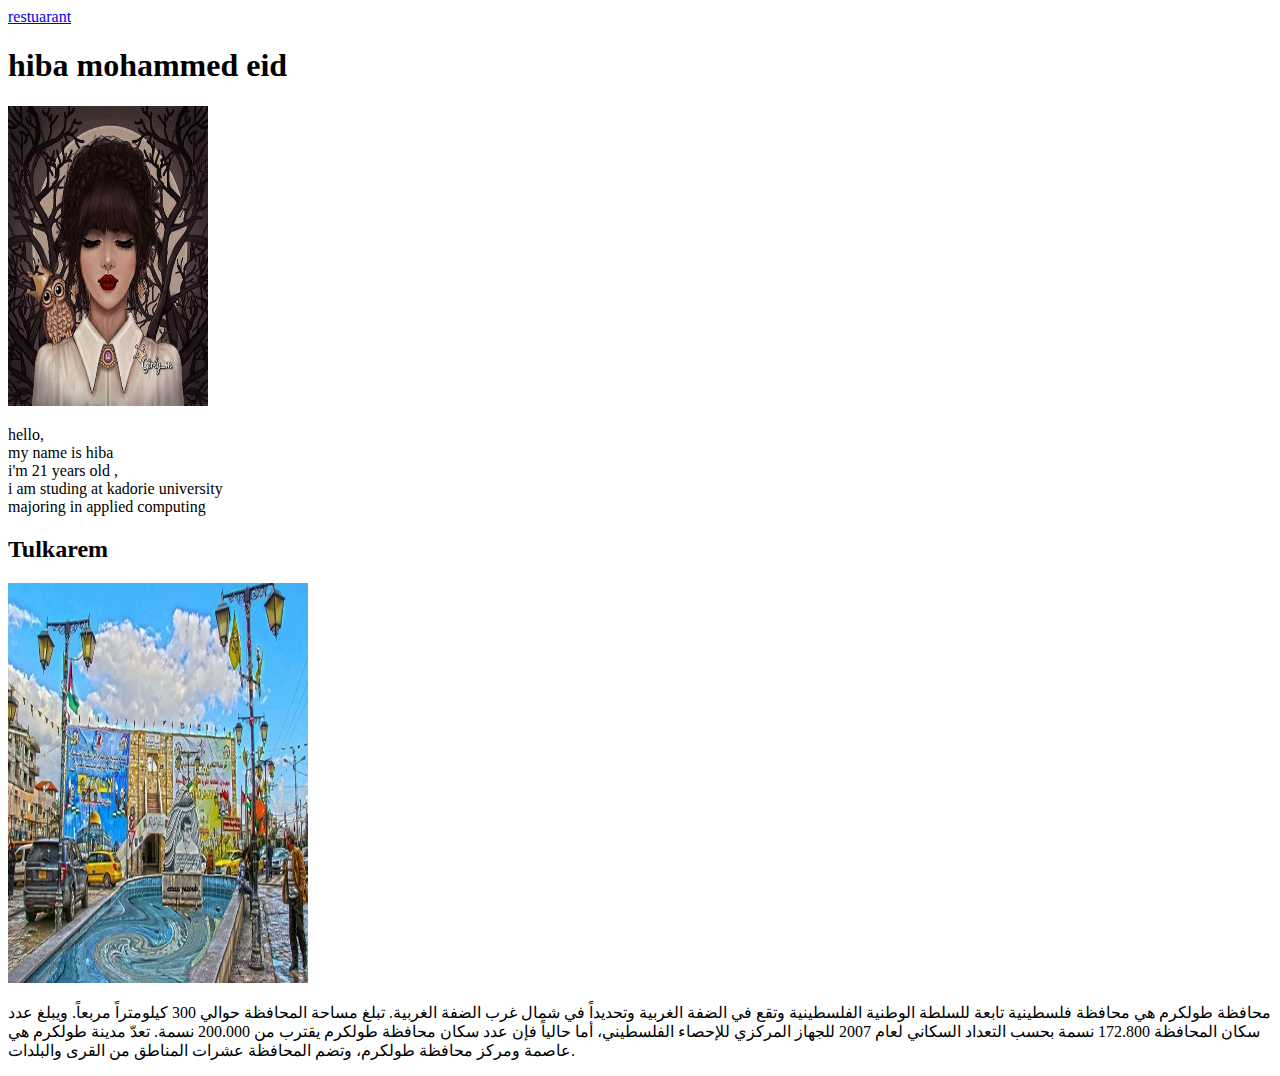
==== index.html @ 35b358cd "Add files via upload" ====
<!DOCTYPE html>
<html>
    
    <body>
        
        <a href="./restuarant.html" target="_blank">restuarant</a>

        <h1>hiba mohammed eid</h1> 
        
        <img src="./images/girl.jpeg" 
        width="200px" height="300px"
        alt="this is a profile picture of me"
        title="this is image">

        <p>hello, <br/>
        my name is hiba <br/>
        i'm 21 years old ,<br/>
        i am studing at kadorie university<br/>
        majoring in applied computing 
        </p>
        
        <h2>Tulkarem</h2>
        
        <img src="./images/t.jpg" 
        width="300px" height="400px"
        alt="this is a profile picture of me"
        title="this is image">
        
        <p>محافظة طولكرم هي محافظة فلسطينية تابعة للسلطة الوطنية الفلسطينية وتقع في الضفة الغربية وتحديداً في شمال غرب الضفة الغربية. تبلغ مساحة المحافظة حوالي 300 كيلومتراً مربعاً. ويبلغ عدد سكان المحافظة 172.800 نسمة بحسب التعداد السكاني لعام 2007 للجهاز المركزي للإحصاء الفلسطيني، أما حالياً فإن عدد سكان محافظة طولكرم يقترب من 200.000 نسمة. تعدّ مدينة طولكرم هي عاصمة ومركز محافظة طولكرم، وتضم المحافظة عشرات المناطق من القرى والبلدات.</p>

    


            
    </body>











</html>
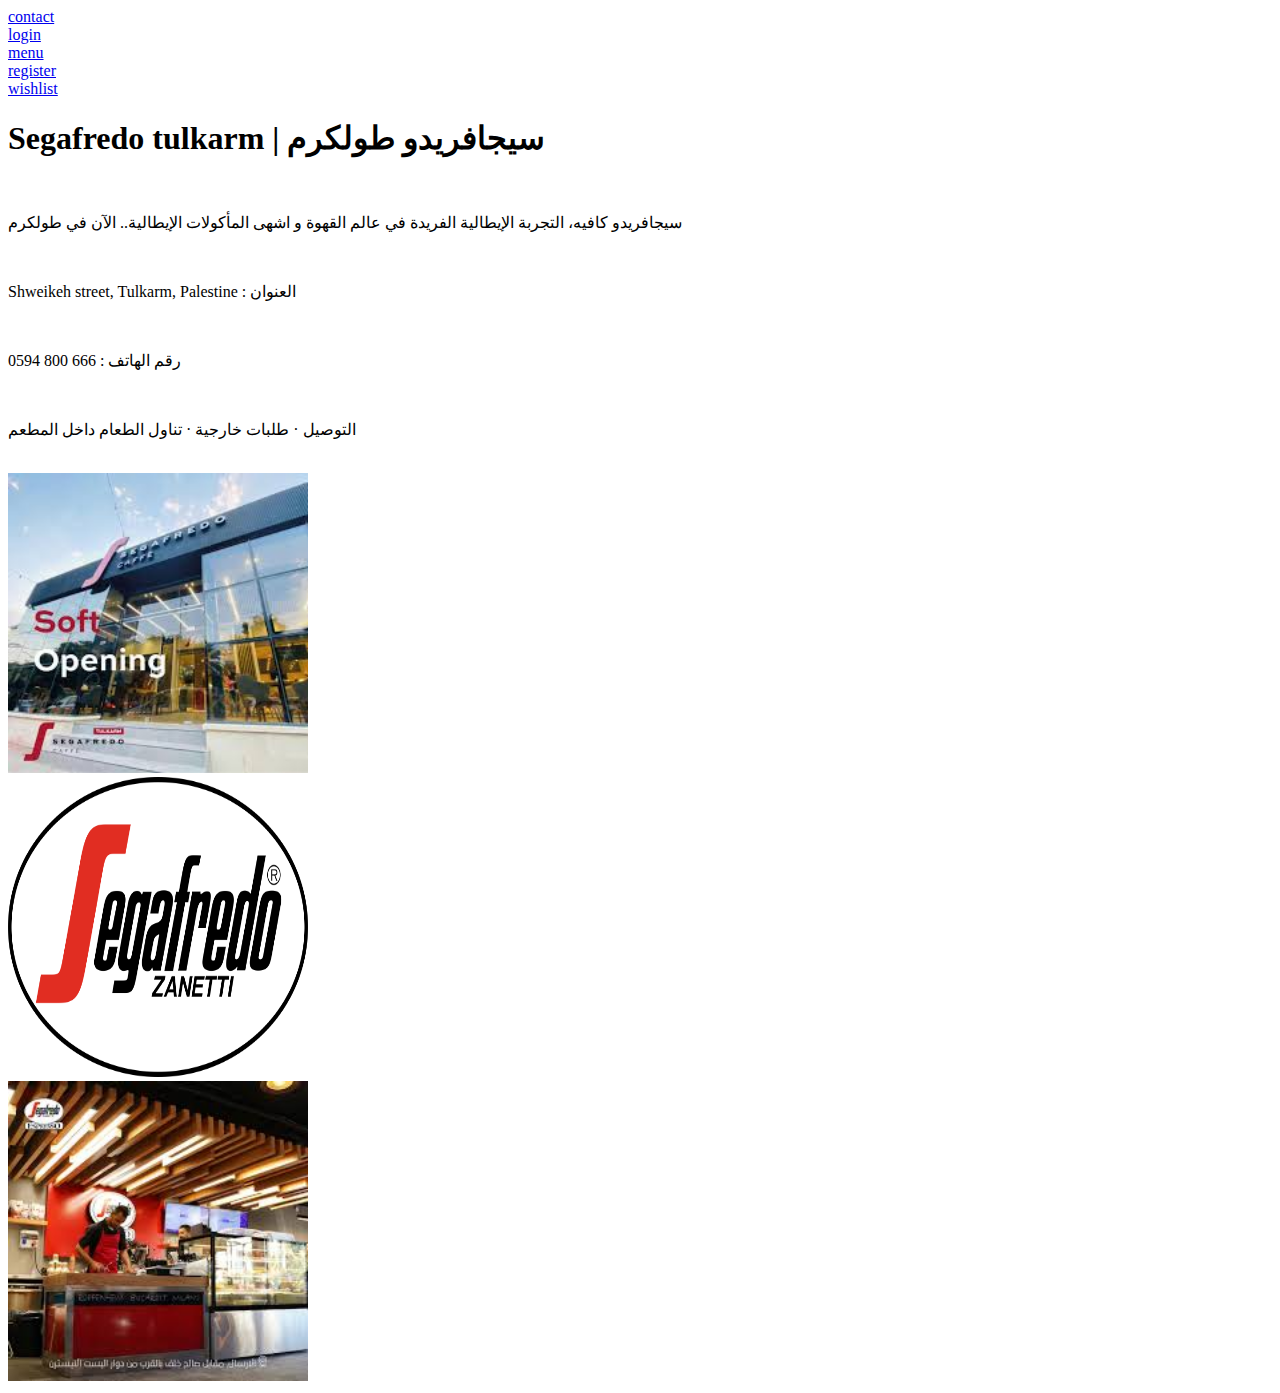
==== commit b135b3ad: "Add files via upload" ====
--- a/index.html
+++ b/index.html
@@ -1,47 +1,47 @@
 <!DOCTYPE html>
-<html>
-    
-    <body>
-        
-        <a href="./restuarant.html" target="_blank">restuarant</a>
+<html lang="en">
 
-        <h1>hiba mohammed eid</h1> 
-        
-        <img src="./images/girl.jpeg" 
-        width="200px" height="300px"
-        alt="this is a profile picture of me"
-        title="this is image">
+<head></head>
 
-        <p>hello, <br/>
-        my name is hiba <br/>
-        i'm 21 years old ,<br/>
-        i am studing at kadorie university<br/>
-        majoring in applied computing 
-        </p>
-        
-        <h2>Tulkarem</h2>
-        
-        <img src="./images/t.jpg" 
-        width="300px" height="400px"
-        alt="this is a profile picture of me"
-        title="this is image">
-        
-        <p>محافظة طولكرم هي محافظة فلسطينية تابعة للسلطة الوطنية الفلسطينية وتقع في الضفة الغربية وتحديداً في شمال غرب الضفة الغربية. تبلغ مساحة المحافظة حوالي 300 كيلومتراً مربعاً. ويبلغ عدد سكان المحافظة 172.800 نسمة بحسب التعداد السكاني لعام 2007 للجهاز المركزي للإحصاء الفلسطيني، أما حالياً فإن عدد سكان محافظة طولكرم يقترب من 200.000 نسمة. تعدّ مدينة طولكرم هي عاصمة ومركز محافظة طولكرم، وتضم المحافظة عشرات المناطق من القرى والبلدات.</p>
+<body>
+    <a href="file:///D:/the%20university/COURSE%20Web%20by%20dr.tariq%20shreem/visual%20studio/contact.html">contact</a>
+    <br/>
+
+    <a href="file:///D:/the%20university/COURSE%20Web%20by%20dr.tariq%20shreem/visual%20studio/login.html">login</a>
+    <br/>
+
+    <a href="file:///D:/the%20university/COURSE%20Web%20by%20dr.tariq%20shreem/visual%20studio/menu.html">menu</a>
+    <br/>
+
+    <a href="file:///D:/the%20university/COURSE%20Web%20by%20dr.tariq%20shreem/visual%20studio/register.html">register</a>
+    <br/>
+
+    <a href="file:///D:/the%20university/COURSE%20Web%20by%20dr.tariq%20shreem/visual%20studio/wishlist.html">wishlist</a>
+    <br/>
+
+
+
+    <h1>Segafredo tulkarm | سيجافريدو طولكرم</h1>
+
+    <br/>
+    <p>سيجافريدو كافيه، التجربة الإيطالية الفريدة في عالم القهوة و اشهى المأكولات الإيطالية.. الآن في طولكرم</p>
+    <br/>
+    <p> Shweikeh street, Tulkarm, Palestine : العنوان</p>
+    <br/>
+    <p>0594 800 666 : رقم الهاتف    </p>
+    <br/>
+    <p>التوصيل · طلبات خارجية · تناول الطعام داخل المطعم</p>
+    <br/>
+
+    <img src="images/ss.jpg" width="300px" height="300px alt="this is Segafredo tulkarm | سيجافريدو طولكرم restaurant" title="Segafredo tulkarm | سيجافريدو طولكرم"/>
+    <br/>
+    <img src="images/sss.png" width="300px" height="300px alt="this is Segafredo tulkarm | سيجافريدو طولكرم restaurant" title="Segafredo tulkarm | سيجافريدو طولكرم"/>
+    <br/>
+    <img src="images/ssss.jpg" width="300px" height="300px alt="this is Segafredo tulkarm | سيجافريدو طولكرم restaurant" title="Segafredo tulkarm | سيجافريدو طولكرم"/>
+
 
     
 
 
-            
-    </body>
-
-
-
-
-
-
-
-
-
-
-
+</body>
 </html>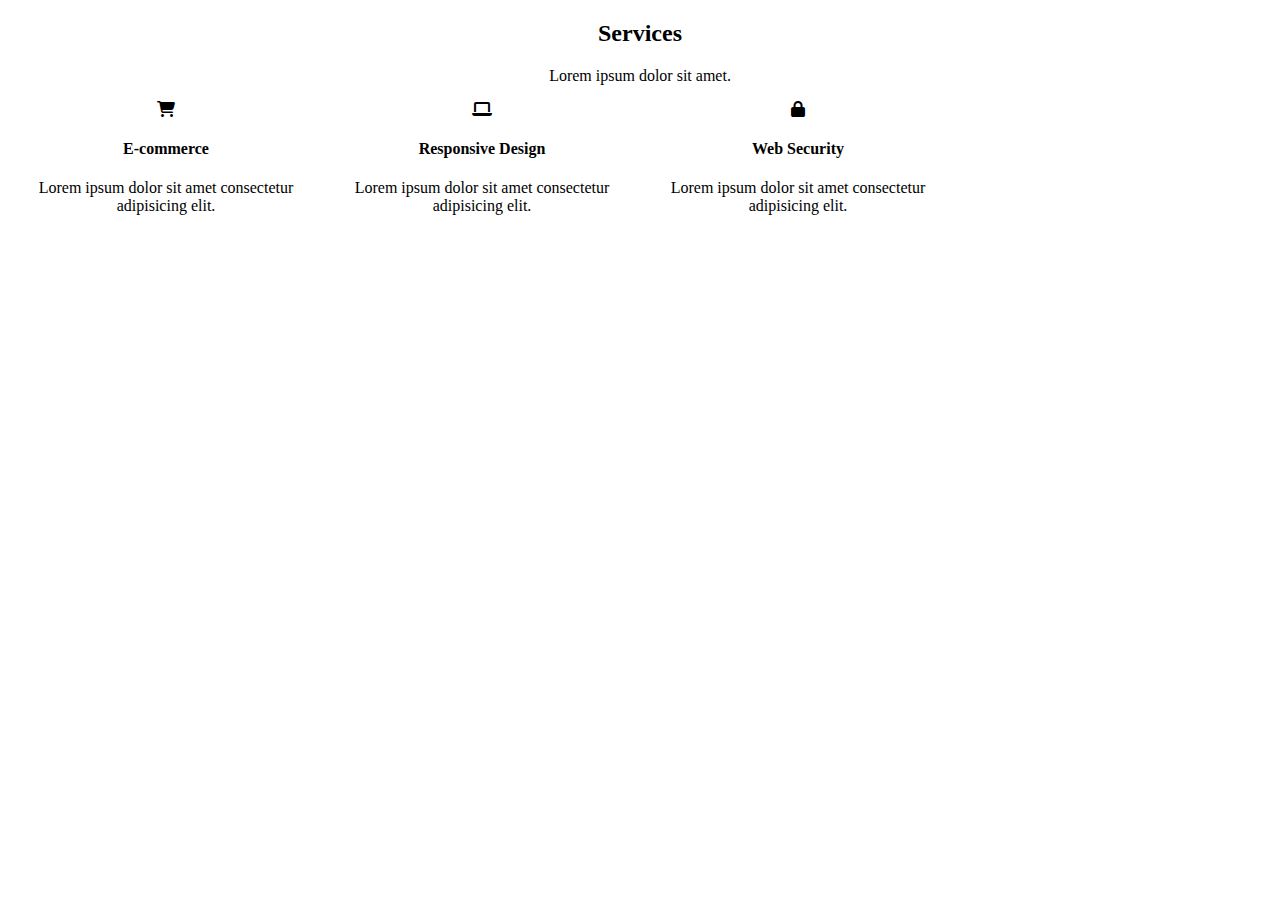
==== commit fa43ab9c: "Add files via upload" ====
--- a/index.html
+++ b/index.html
@@ -1,47 +1,41 @@
 <!DOCTYPE html>
 <html lang="en">
 
-<head></head>
+
+<head>
+    <link rel="stylesheet" href="./main.css"/>
+    <link rel="stylesheet" href="https://cdnjs.cloudflare.com/ajax/libs/font-awesome/6.7.1/css/all.min.css">
+</head>
 
 <body>
-    <a href="file:///D:/the%20university/COURSE%20Web%20by%20dr.tariq%20shreem/visual%20studio/contact.html">contact</a>
-    <br/>
+    <div class="services">
+    <h2>Services</h2>
+    <p>Lorem ipsum dolor sit amet.</p>
 
-    <a href="file:///D:/the%20university/COURSE%20Web%20by%20dr.tariq%20shreem/visual%20studio/login.html">login</a>
-    <br/>
+        <div class="service">
+            <i class="fa-solid fa-cart-shopping"></i>
+            <h4>E-commerce</h4>
+            <p>Lorem ipsum dolor sit amet consectetur adipisicing elit.</p>
+        </div>
 
-    <a href="file:///D:/the%20university/COURSE%20Web%20by%20dr.tariq%20shreem/visual%20studio/menu.html">menu</a>
-    <br/>
+        <div class="service">
+             <i class="fa-solid fa-laptop"></i>
+             <h4>Responsive Design</h4>
+             <p>Lorem ipsum dolor sit amet consectetur adipisicing elit.</p>
+        </div>
 
-    <a href="file:///D:/the%20university/COURSE%20Web%20by%20dr.tariq%20shreem/visual%20studio/register.html">register</a>
-    <br/>
-
-    <a href="file:///D:/the%20university/COURSE%20Web%20by%20dr.tariq%20shreem/visual%20studio/wishlist.html">wishlist</a>
-    <br/>
+            
+                
+        <div class="service">
+             <i class="fa-solid fa-lock"></i>
+             <h4>Web Security</h4>
+             <p>Lorem ipsum dolor sit amet consectetur adipisicing elit.</p>
+        </div>
+        
 
 
+    </div>
 
-    <h1>Segafredo tulkarm | سيجافريدو طولكرم</h1>
-
-    <br/>
-    <p>سيجافريدو كافيه، التجربة الإيطالية الفريدة في عالم القهوة و اشهى المأكولات الإيطالية.. الآن في طولكرم</p>
-    <br/>
-    <p> Shweikeh street, Tulkarm, Palestine : العنوان</p>
-    <br/>
-    <p>0594 800 666 : رقم الهاتف    </p>
-    <br/>
-    <p>التوصيل · طلبات خارجية · تناول الطعام داخل المطعم</p>
-    <br/>
-
-    <img src="images/ss.jpg" width="300px" height="300px alt="this is Segafredo tulkarm | سيجافريدو طولكرم restaurant" title="Segafredo tulkarm | سيجافريدو طولكرم"/>
-    <br/>
-    <img src="images/sss.png" width="300px" height="300px alt="this is Segafredo tulkarm | سيجافريدو طولكرم restaurant" title="Segafredo tulkarm | سيجافريدو طولكرم"/>
-    <br/>
-    <img src="images/ssss.jpg" width="300px" height="300px alt="this is Segafredo tulkarm | سيجافريدو طولكرم restaurant" title="Segafredo tulkarm | سيجافريدو طولكرم"/>
-
-
-    
-
-
+    <div class="clear"></div>
 </body>
 </html>--- a/main.css
+++ b/main.css
@@ -0,0 +1,17 @@
+.services{
+
+background-color:white;
+text-align: center;
+
+
+}
+
+.service{
+    float:left;
+    width: 25%;
+}
+
+.clear{
+
+    clear: both;
+}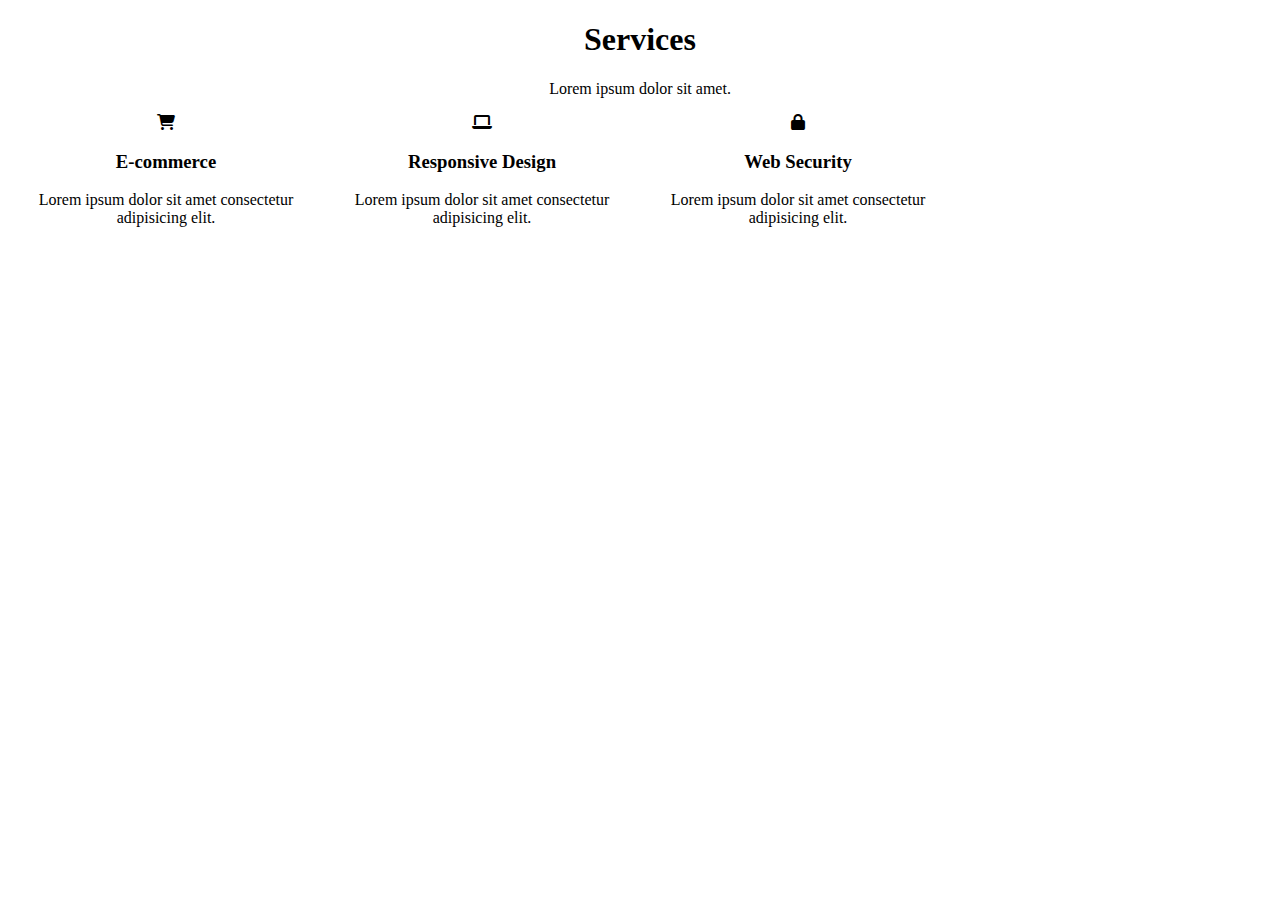
==== commit e6e3f077: "Add files via upload" ====
--- a/index.html
+++ b/index.html
@@ -9,18 +9,18 @@
 
 <body>
     <div class="services">
-    <h2>Services</h2>
+    <h1>Services</h1>
     <p>Lorem ipsum dolor sit amet.</p>
 
         <div class="service">
             <i class="fa-solid fa-cart-shopping"></i>
-            <h4>E-commerce</h4>
+            <h3>E-commerce</h3>
             <p>Lorem ipsum dolor sit amet consectetur adipisicing elit.</p>
         </div>
 
         <div class="service">
              <i class="fa-solid fa-laptop"></i>
-             <h4>Responsive Design</h4>
+             <h3>Responsive Design</h3>
              <p>Lorem ipsum dolor sit amet consectetur adipisicing elit.</p>
         </div>
 
@@ -28,7 +28,7 @@
                 
         <div class="service">
              <i class="fa-solid fa-lock"></i>
-             <h4>Web Security</h4>
+             <h3>Web Security</h3>
              <p>Lorem ipsum dolor sit amet consectetur adipisicing elit.</p>
         </div>
         
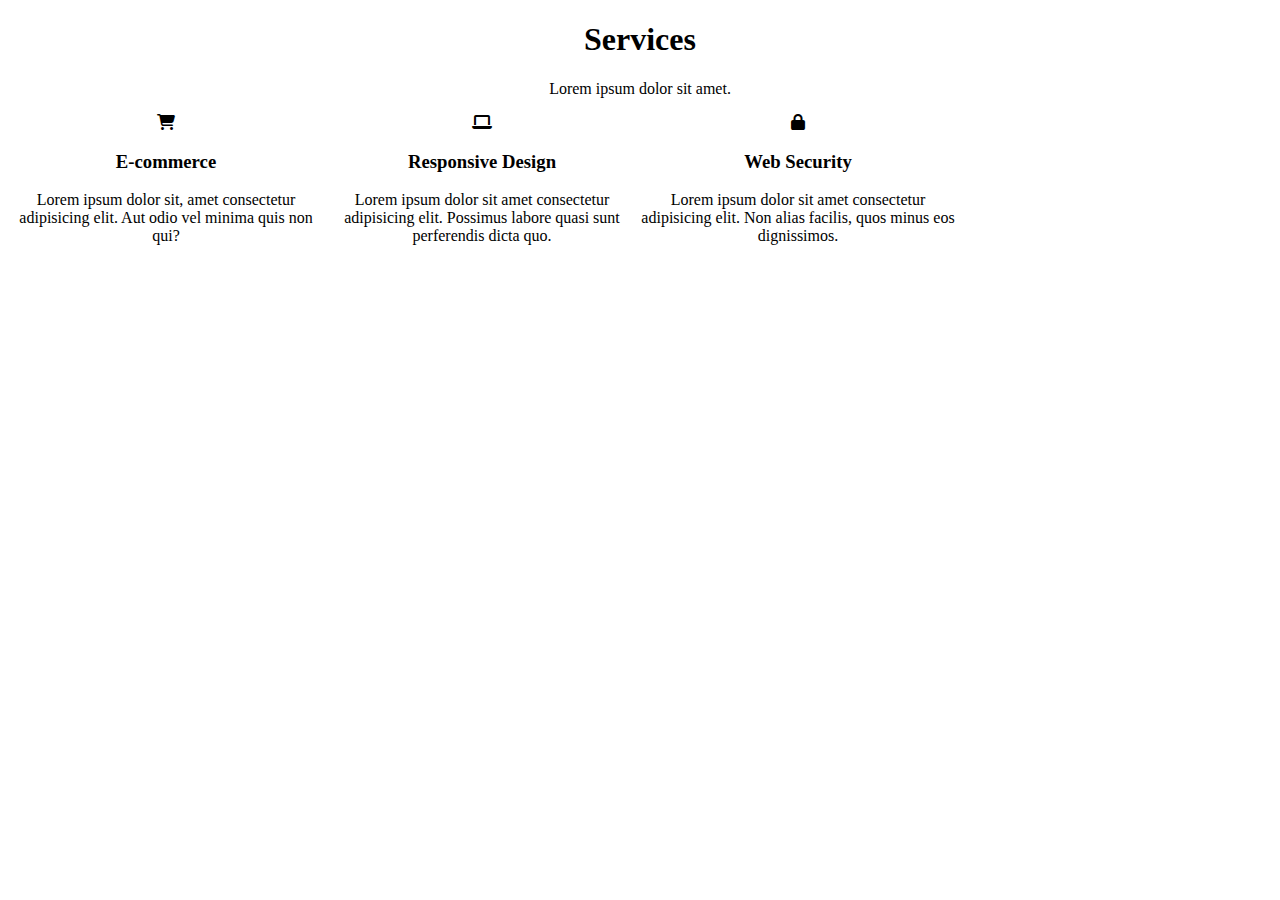
==== commit 851edcbd: "Add files via upload" ====
--- a/index.html
+++ b/index.html
@@ -15,13 +15,13 @@
         <div class="service">
             <i class="fa-solid fa-cart-shopping"></i>
             <h3>E-commerce</h3>
-            <p>Lorem ipsum dolor sit amet consectetur adipisicing elit.</p>
+            <p>Lorem ipsum dolor sit, amet consectetur adipisicing elit. Aut odio vel minima quis non qui?</p>
         </div>
 
         <div class="service">
              <i class="fa-solid fa-laptop"></i>
              <h3>Responsive Design</h3>
-             <p>Lorem ipsum dolor sit amet consectetur adipisicing elit.</p>
+             <p>Lorem ipsum dolor sit amet consectetur adipisicing elit. Possimus labore quasi sunt perferendis dicta quo.</p>
         </div>
 
             
@@ -29,7 +29,7 @@
         <div class="service">
              <i class="fa-solid fa-lock"></i>
              <h3>Web Security</h3>
-             <p>Lorem ipsum dolor sit amet consectetur adipisicing elit.</p>
+             <p>Lorem ipsum dolor sit amet consectetur adipisicing elit. Non alias facilis, quos minus eos dignissimos.</p>
         </div>
         
 
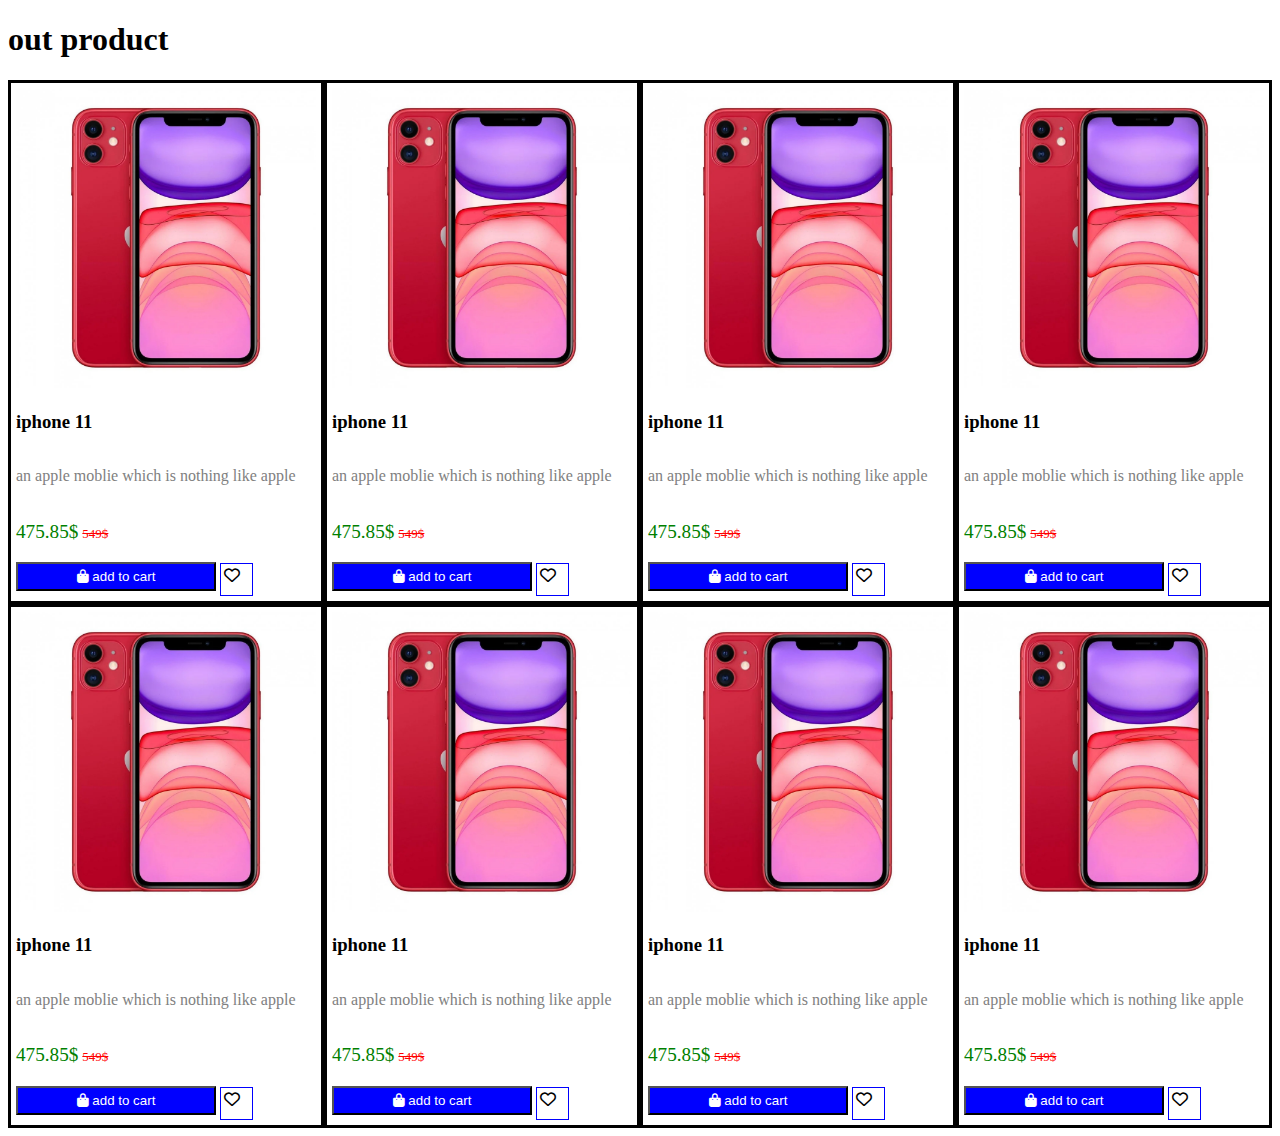
==== commit ab3cb283: "Add files via upload" ====
--- a/index.html
+++ b/index.html
@@ -8,31 +8,144 @@
 </head>
 
 <body>
-    <div class="services">
-    <h1>Services</h1>
-    <p>Lorem ipsum dolor sit amet.</p>
+    <div class="products">
+    <h1>out product</h1>
+    
+        <div class="product1">
 
-        <div class="service">
-            <i class="fa-solid fa-cart-shopping"></i>
-            <h3>E-commerce</h3>
-            <p>Lorem ipsum dolor sit, amet consectetur adipisicing elit. Aut odio vel minima quis non qui?</p>
-        </div>
+            <div class="p1">
 
-        <div class="service">
-             <i class="fa-solid fa-laptop"></i>
-             <h3>Responsive Design</h3>
-             <p>Lorem ipsum dolor sit amet consectetur adipisicing elit. Possimus labore quasi sunt perferendis dicta quo.</p>
-        </div>
+                <img src="./images/iphone.webp">
+                <h3>iphone 11</h3>
+                <p class="text1">an apple moblie which is nothing like apple</p>
+                <p>475.85$</p>
+                <p class="text2">549$</p>
+            </br> 
+                <button>      
+                    <i class="fa-solid fa-bag-shopping"></i>
+                    add to cart
+                </button>
+                <i class="fa-regular fa-heart"></i>  
+            </div>
 
             
-                
-        <div class="service">
-             <i class="fa-solid fa-lock"></i>
-             <h3>Web Security</h3>
-             <p>Lorem ipsum dolor sit amet consectetur adipisicing elit. Non alias facilis, quos minus eos dignissimos.</p>
+            <div class="p1">
+
+                <img src="./images/iphone.webp">
+                <h3>iphone 11</h3>
+                <p class="text1">an apple moblie which is nothing like apple</p>
+                <p>475.85$</p>
+                <p class="text2">549$</p>
+            </br>
+            <button>      
+                <i class="fa-solid fa-bag-shopping"></i>
+                add to cart
+            </button>
+                <i class="fa-regular fa-heart"></i>         
+            </div>
+
+            
+            <div class="p1">
+
+                <img src="./images/iphone.webp">
+                <h3>iphone 11</h3>
+                <p class="text1">an apple moblie which is nothing like apple</p>
+                <p>475.85$</p>
+                <p class="text2">549$</p>
+            </br>
+            <button>      
+                <i class="fa-solid fa-bag-shopping"></i>
+                add to cart
+            </button>
+                <i class="fa-regular fa-heart"></i>
+            </div>
+
+            
+            <div class="p1">
+
+                <img src="./images/iphone.webp">
+                <h3>iphone 11</h3>
+                <p class="text1">an apple moblie which is nothing like apple</p>
+                <p>475.85$</p>
+                <p class="text2">549$</p>
+            </br>
+            <button>      
+                <i class="fa-solid fa-bag-shopping"></i>
+                add to cart
+            </button>
+                <i class="fa-regular fa-heart"></i>
+            </div>
+
         </div>
         
+        <div class="product2">
 
+            <div class="p2">
+
+                <img src="./images/iphone.webp">
+                <h3>iphone 11</h3>
+                <p class="text1">an apple moblie which is nothing like apple</p>
+                <p>475.85$</p>
+                <p class="text2">549$</p>
+            </br>
+            <button>      
+                <i class="fa-solid fa-bag-shopping"></i>
+                add to cart
+            </button>
+                <i class="fa-regular fa-heart"></i>
+            </div>
+
+                    
+            <div class="p2">
+
+                <img src="./images/iphone.webp">
+                <h3>iphone 11</h3>
+                <p class="text1">an apple moblie which is nothing like apple</p>
+                <p>475.85$</p>
+                <p class="text2">549$</p>
+            </br>
+            <button>      
+                <i class="fa-solid fa-bag-shopping"></i>
+                add to cart
+            </button>
+                <i class="fa-regular fa-heart"></i>
+            </div>
+
+            
+            <div class="p2">
+
+                <img src="./images/iphone.webp">
+                <h3>iphone 11</h3>
+                <p class="text1">an apple moblie which is nothing like apple</p>
+                <p>475.85$</p>
+                <p class="text2">549$</p>
+            </br>
+            <button>      
+                <i class="fa-solid fa-bag-shopping"></i>
+                add to cart
+            </button>
+                <i class="fa-regular fa-heart"></i>
+            </div>
+
+            
+            <div class="p2">
+
+                <img src="./images/iphone.webp">
+                <h3>iphone 11</h3>
+                <p class="text1">an apple moblie which is nothing like apple</p>
+                <p>475.85$</p>
+                <p class="text2">549$</p>
+            </br>
+            <button>      
+                <i class="fa-solid fa-bag-shopping"></i>
+                add to cart
+            </button>
+                <i class="fa-regular fa-heart"></i>
+            </div>
+            
+
+
+        </div>
 
     </div>
 
--- a/main.css
+++ b/main.css
@@ -1,14 +1,81 @@
-.services{
-
-background-color:white;
-text-align: center;
-
+.products{
+text-align: left;
+width:100%;
 
 }
 
-.service{
+.product1{
+
+      width:100%;
+      float:left;
+}
+
+.p1{
+    padding:5px 5px 5px 5px;
+    width:300px;
     float:left;
-    width: 25%;
+    border:1px 1px 1px 1px;
+    border-color:black;
+    border-style:solid;
+    
+}
+
+.p2{
+    padding:5px 5px 5px 5px;
+    width:300px;
+    float:left;
+    border:1px 1px 1px 1px;
+    border-color:black;
+    border-style:solid;
+}
+
+.product2{
+      width:100%;
+      float:left;
+}
+
+.p1 img {
+    width:100%;
+}
+
+.p2 img {
+    width:100%;
+}
+
+button{
+    content:"add to cart";
+    padding: 5px 10px;
+    width: 200px;
+    background-color: blue;
+    color: white;
+    
+
+}
+
+.fa-regular {
+    padding:3px 3px;
+    width:25px;
+    height: 25px; 
+    border:1px solid blue;
+}
+
+
+.text1{
+    color:gray;
+    font-size:medium
+}
+
+.text2{
+    text-decoration: line-through;
+    color:red;
+    font-size:small;
+}
+
+p{
+    font-size: larger;
+    color: green;
+    display:inline-block;
+
 }
 
 .clear{
